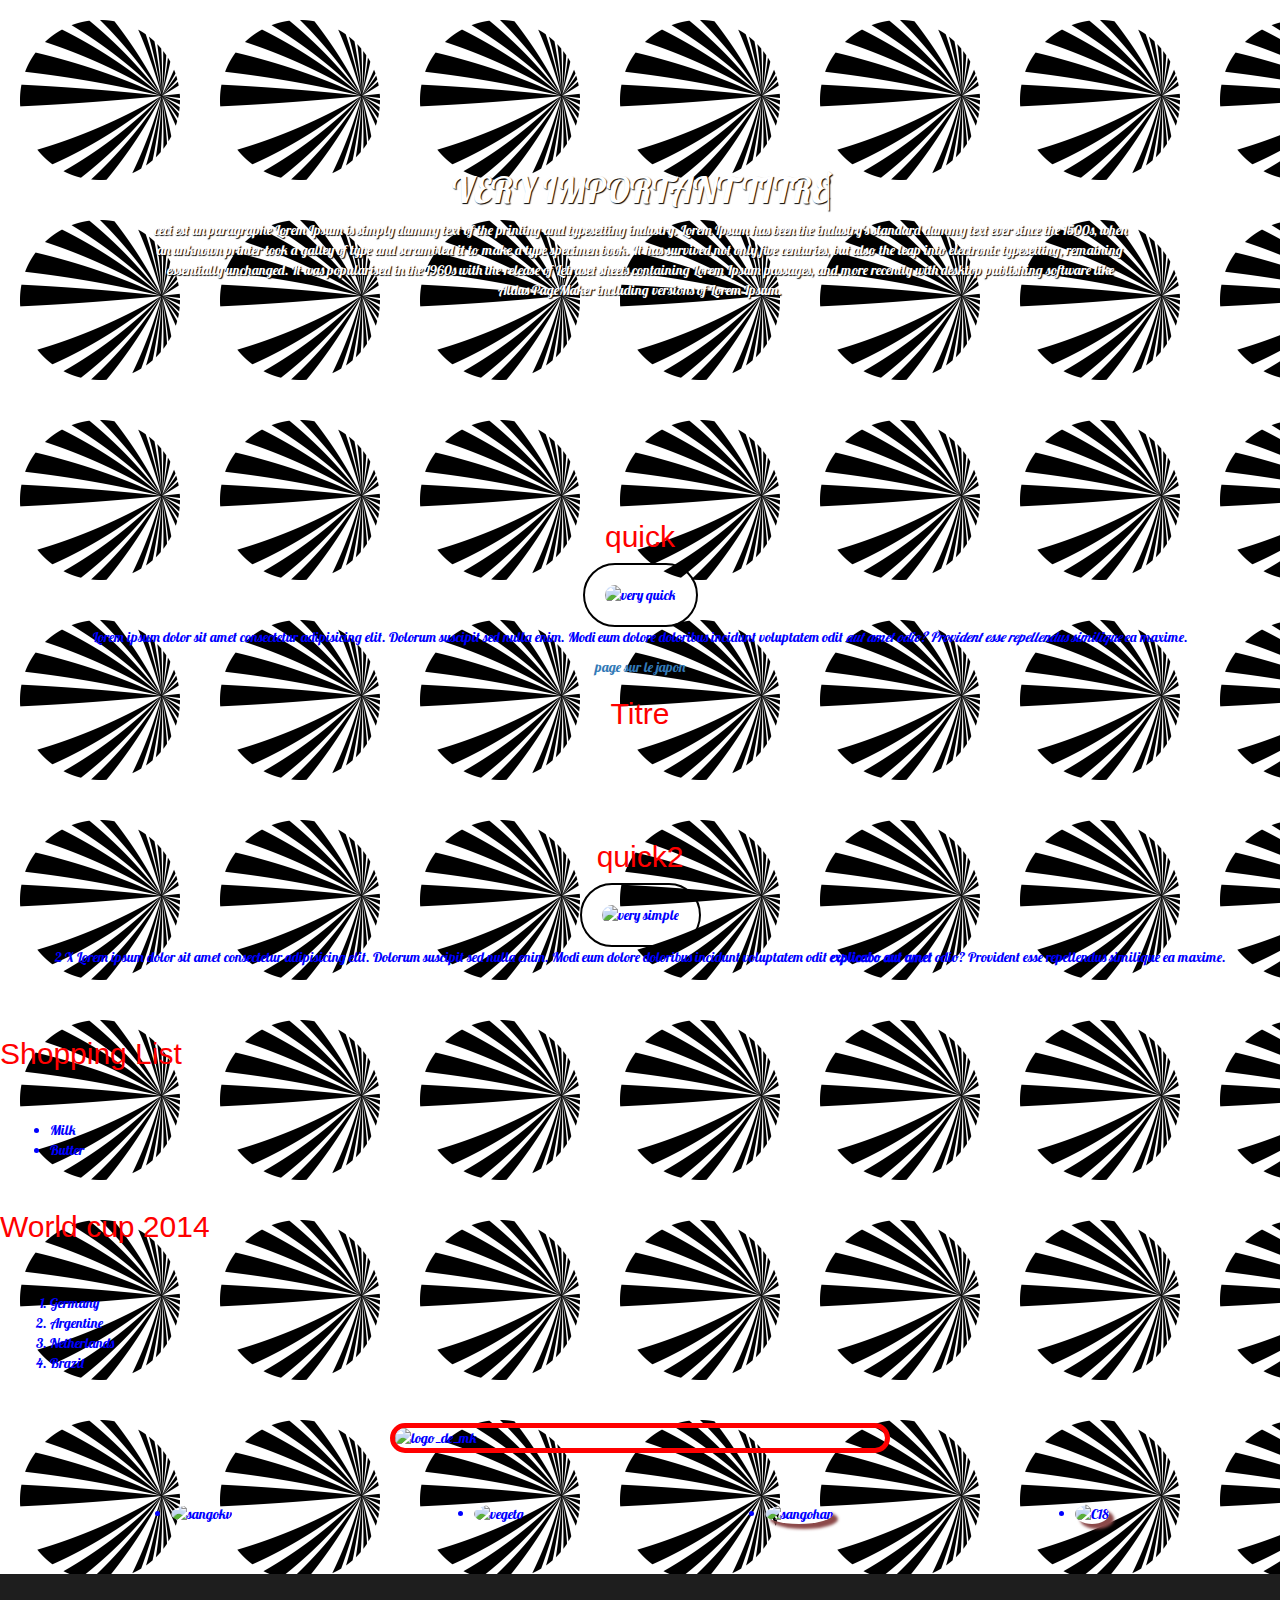
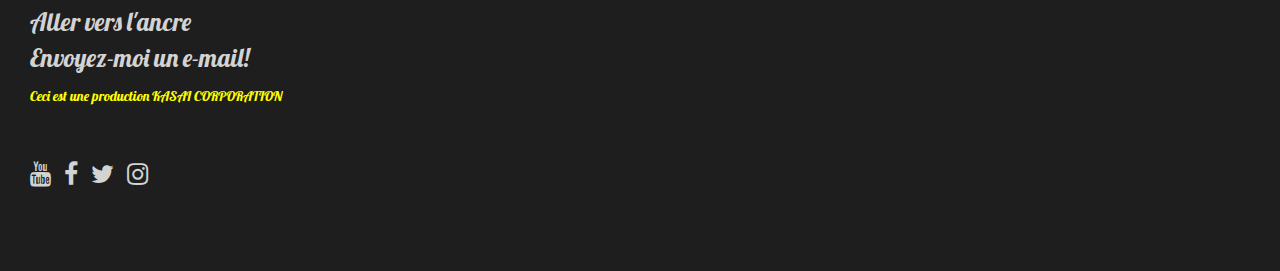
==== index.html @ 12391948 "Initial commit" ====
<!DOCTYPE html>
<html lang="en">
<head> <!-- ceci est un commentaire -->
    <meta charset="UTF-8">
    <meta http-equiv="X-UA-Compatible" content="IE=edge">
    <meta name="viewport" content="width=device-width, initial-scale=1.0">
    <link rel="shortcut icon" href="IMG\logo.jpg" type="image/x-icon">
    <link rel="preconnect" href="https://fonts.googleapis.com">
    <link rel="preconnect" href="https://fonts.gstatic.com" crossorigin>
    <link rel="preconnect" href="https://fonts.googleapis.com">
<link rel="preconnect" href="https://fonts.gstatic.com" crossorigin>
<link href="https://fonts.googleapis.com/css2?family=Lobster&family=Open+Sans:ital,wght@0,300;0,400;1,300;1,800&display=swap" rel="stylesheet">
<!-- le lien ci dessous permets d'utiliser des icones de fontawesome, cela réagissent comme des fonts, on peut les incruster dans le code html comme du texte -->
<link rel="stylesheet" href="http://netdna.bootstrapcdn.com/font-awesome/4.0.3/css/font-awesome.css">    
<link rel="stylesheet" href="https://maxcdn.bootstrapcdn.com/bootstrap/3.2.0/css/bootstrap.min.css">
<link rel="stylesheet" href="htpps://maxcdn.bootstrapcdn.com/font-awesome/4.1.0/css/font-awesome.min.css">
<link rel="stylesheet" href="style.css">

<title>HTML-ini</title>
</head>
<body> 

<div id="my-header">
<h1 id="mon_ancre">VERY IMPORTANT TITRE<i class="fa-duotone fa-check"></i></h1>
<p>ceci est un paragraphe Lorem Ipsum is simply dummy text of the printing and typesetting industry. Lorem Ipsum has been the industry's standard dummy text ever since the 1500s, when an unknown printer took a galley of type and scrambled it to make a type specimen book. It has survived not only five centuries, but also the leap into electronic typesetting, remaining essentially unchanged. It was popularised in the 1960s with the release of Letraset sheets containing Lorem Ipsum passages, and more recently with desktop publishing software like Aldus PageMaker including versions of Lorem Ipsum.</p>
</div>

<div class="feature text-center">
<h2>quick</h2>
<img src="https://picsum.photos/300/200?1" alt="very quick" width="300">
<p>Lorem ipsum dolor sit amet consectetur adipisicing elit. Dolorum suscipit sed nulla enim. Modi eum dolore doloribus incidunt voluptatem odit <em>aut amet odio? Provident esse repellendus similique</em>  ea maxime.</p>
<a title="for beginners" href="https://fr.wikipedia.org/wiki/Japon" target="_blank" rel="noopener noreferrer" >page sur le japon</a>
<!-- target blanc pour ouvrir une autre fenêtre -->
<!-- rq: pour télécharger un fichier de l'ordinateur mettre le chemin qui y mène à la place de l'adresse du site internet -->
<h2 >Titre</h2>

</div>

<!-- rq: text-center directement dans la class après feature pour centrer grace au bootsrap -->
<div class=" feature text-center">
<h2>quick2</h2>
<img src="https://picsum.photos/300/200?2" alt="very simple" width="300">
<p>2 X Lorem ipsum dolor sit amet consectetur adipisicing elit. Dolorum suscipit sed nulla enim. Modi eum dolore doloribus incidunt voluptatem odit <strong>explicabo aut amet</strong> odio? Provident esse repellendus similique ea maxime.</p>
</div>


<div>
<h2>Shopping List</h2>
<ul>
    <li>Milk</li>
    <li>Butter</li>
</ul>
</div>

<div>
<h2>World cup 2014</h2>
<ol>
    <li>Germany</li>
    <li>Argentine</li>
    <li>Netherlands</li>
    <li>Brazil</li>
</ol>
</div>



<div      >
    <img src="img/2023.jpg" alt="logo_de_mk" id="monlogo">
    <ul class="images_bas">
        <li><img src="img/image1.png" alt="sangoku" class="staff"></li>
        <li><img src="img/image2.jpg" alt="vegeta" class="staff"></li>
        <li><img src="img/image3.jpg" alt="sangohan" class="staff shadow"></li>
        <li><img src="img/image4.jpg" alt="C18" class="staff shadow"></li>
    </ul>
</div>

<div id="my-footer">
<!-- ceci est le lien qui amène vers l'ancre -->
<a href="#mon_ancre">Aller vers l'ancre</a>

<!-- ceci est un lien pour envoyer un mail à kasai ... -->
<p><a href="mailto:kasai.mcyui@gmail.com">Envoyez-moi un e-mail!</a></p>
<p>Ceci est une production KASAI CORPORATION</p>

<!-- list inline pour aligner les éléments de la liste grace au bootstrap -->
<ul class="list-inline">
    <li><a href="#"><i class="fa fa-youtube"></i></a></li>
    <li><a href="#"><i class="fa fa-facebook"></i></a></li>
    <li><a href="#"><i class="fa fa-twitter"></i></a></li>
    <li><a href="#"><i class="fa fa-instagram"></i></a></li>
</ul>
</div>
<!-- including boostrap js for animated -->
<script src="https://ajax.googleapis.com/ajax/libs/jquery/1.11.1/jquery.min.js"></script>
<script src="https://maxcdn.bootstrapcdn.com/bootstrap/3.2.0/js/bootstrap.min.js"></script>
</body>
</html>
---- style.css ----
*{  /*    l'étoile pour que le css s'applique à tout l'html */
    /*initialisation du CSS pour se débarasser du CSS appliqué par le navigateur*/
    margin: 0;
    padding: 0;
    box-sizing: border-box; /*taille de la box = taille de l'écran*/
    font-family: 'Lobster', cursive;  
}

#my-header{
    text-align: center;
    background-image: url(IMG/jpbgintro.jpg);
    background-size: cover;
    padding: 150px;
    color: white;
    text-shadow: 1px 1px 1px black;
}

.feature{
    padding:40px;
    font-weight: 300;
}

/* sélecteur descendant, on sélectionne les images mais seulement des div de class feature */
.feature img{
    padding:20px;
    border: 2px solid black;
}


/* s'applique à toutes les images */
img{ 
    border-radius:50px;
    transition: 0.5s;
}
img:hover{
    border-radius:0%;
}

/* on met un margin non nul pour pouvoir voir les listes puces et numéros */
/* rq: , pour sélectionner plusieurs éléments */
ul,ol{
    margin: 50px;
}

h2{
    color:red;
    font-size: 40 px;
    font-family: arial;
}

body{
    color:blue;
    background-image:url("IMG/icon3.png")
}

#monlogo{
    width: 500px;
    border: 5px solid red;
    display: block;
    margin-left:auto;
    margin-right: auto;
}
.images_bas {   
    /* display: inline-block; */
    display: flex;
    
    justify-content: space-around;
}
.staff {
    border-radius: 50%;
    width: 300px;
    height: 300px;
    
    
}

.shadow{
    box-shadow: 5px 5px 3px rgb(140, 73, 73);
}

#my-footer{
    padding:30px;
    background:rgb(30,30,30);
    color: yellow;
}

#my-footer a {
    color: lightgray;
    font-size: 25px;
}
/* pseudoclass, des règles qui s'appliquent à certains éléments dans un certain état */
#my-footer a:hover {
    color:white;
}
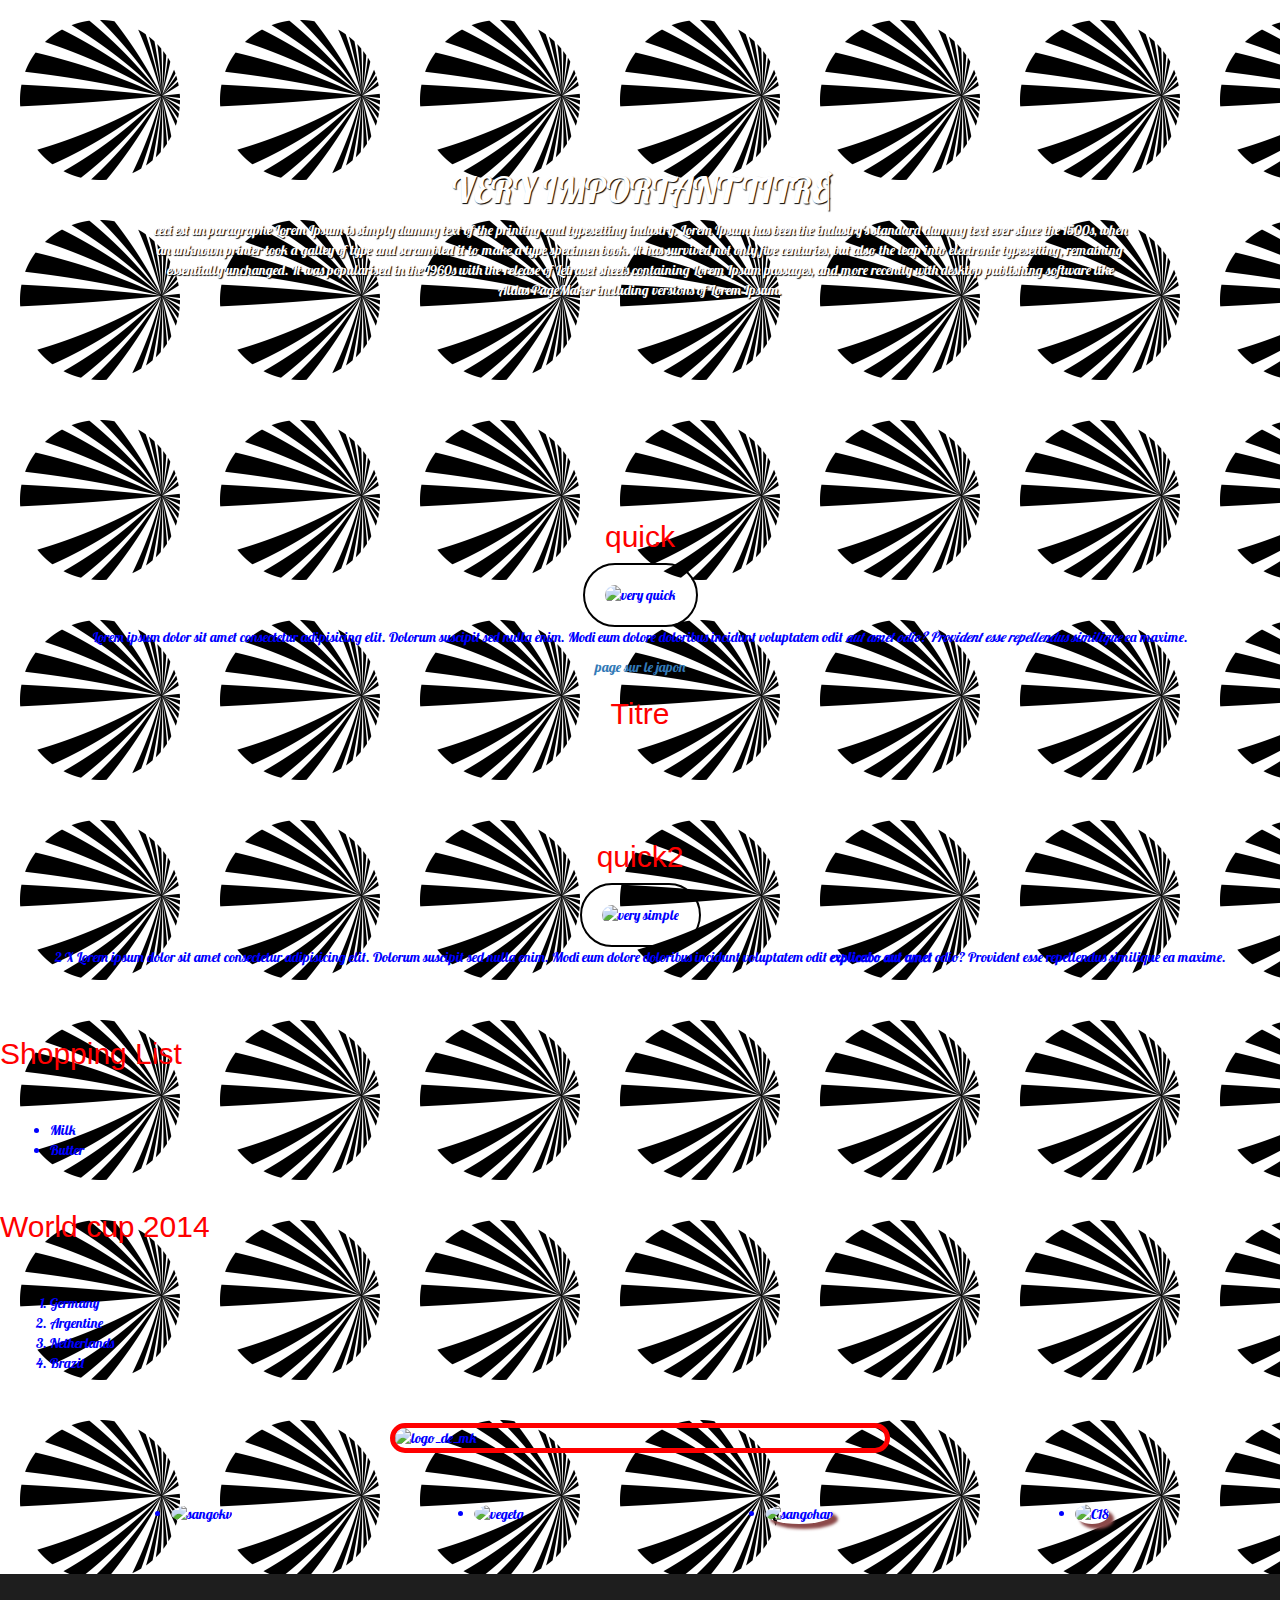
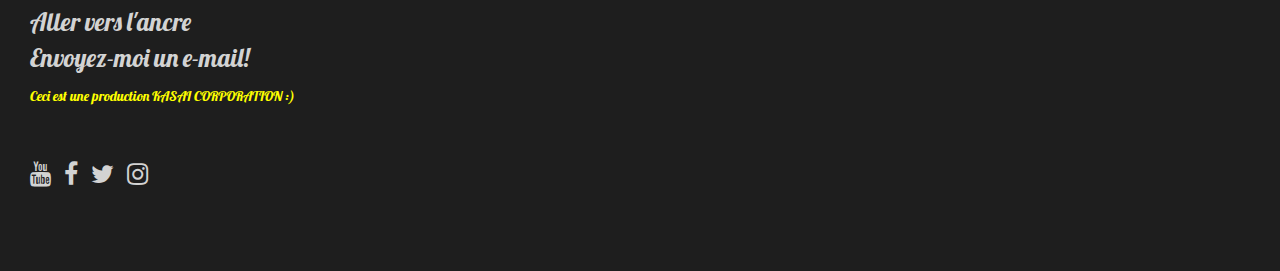
==== commit 37cf540a: "Update index.html" ====
--- a/index.html
+++ b/index.html
@@ -80,7 +80,7 @@
 
 <!-- ceci est un lien pour envoyer un mail à kasai ... -->
 <p><a href="mailto:kasai.mcyui@gmail.com">Envoyez-moi un e-mail!</a></p>
-<p>Ceci est une production KASAI CORPORATION</p>
+<p>Ceci est une production KASAI CORPORATION :)</p>
 
 <!-- list inline pour aligner les éléments de la liste grace au bootstrap -->
 <ul class="list-inline">
@@ -94,4 +94,4 @@
 <script src="https://ajax.googleapis.com/ajax/libs/jquery/1.11.1/jquery.min.js"></script>
 <script src="https://maxcdn.bootstrapcdn.com/bootstrap/3.2.0/js/bootstrap.min.js"></script>
 </body>
-</html>+</html>
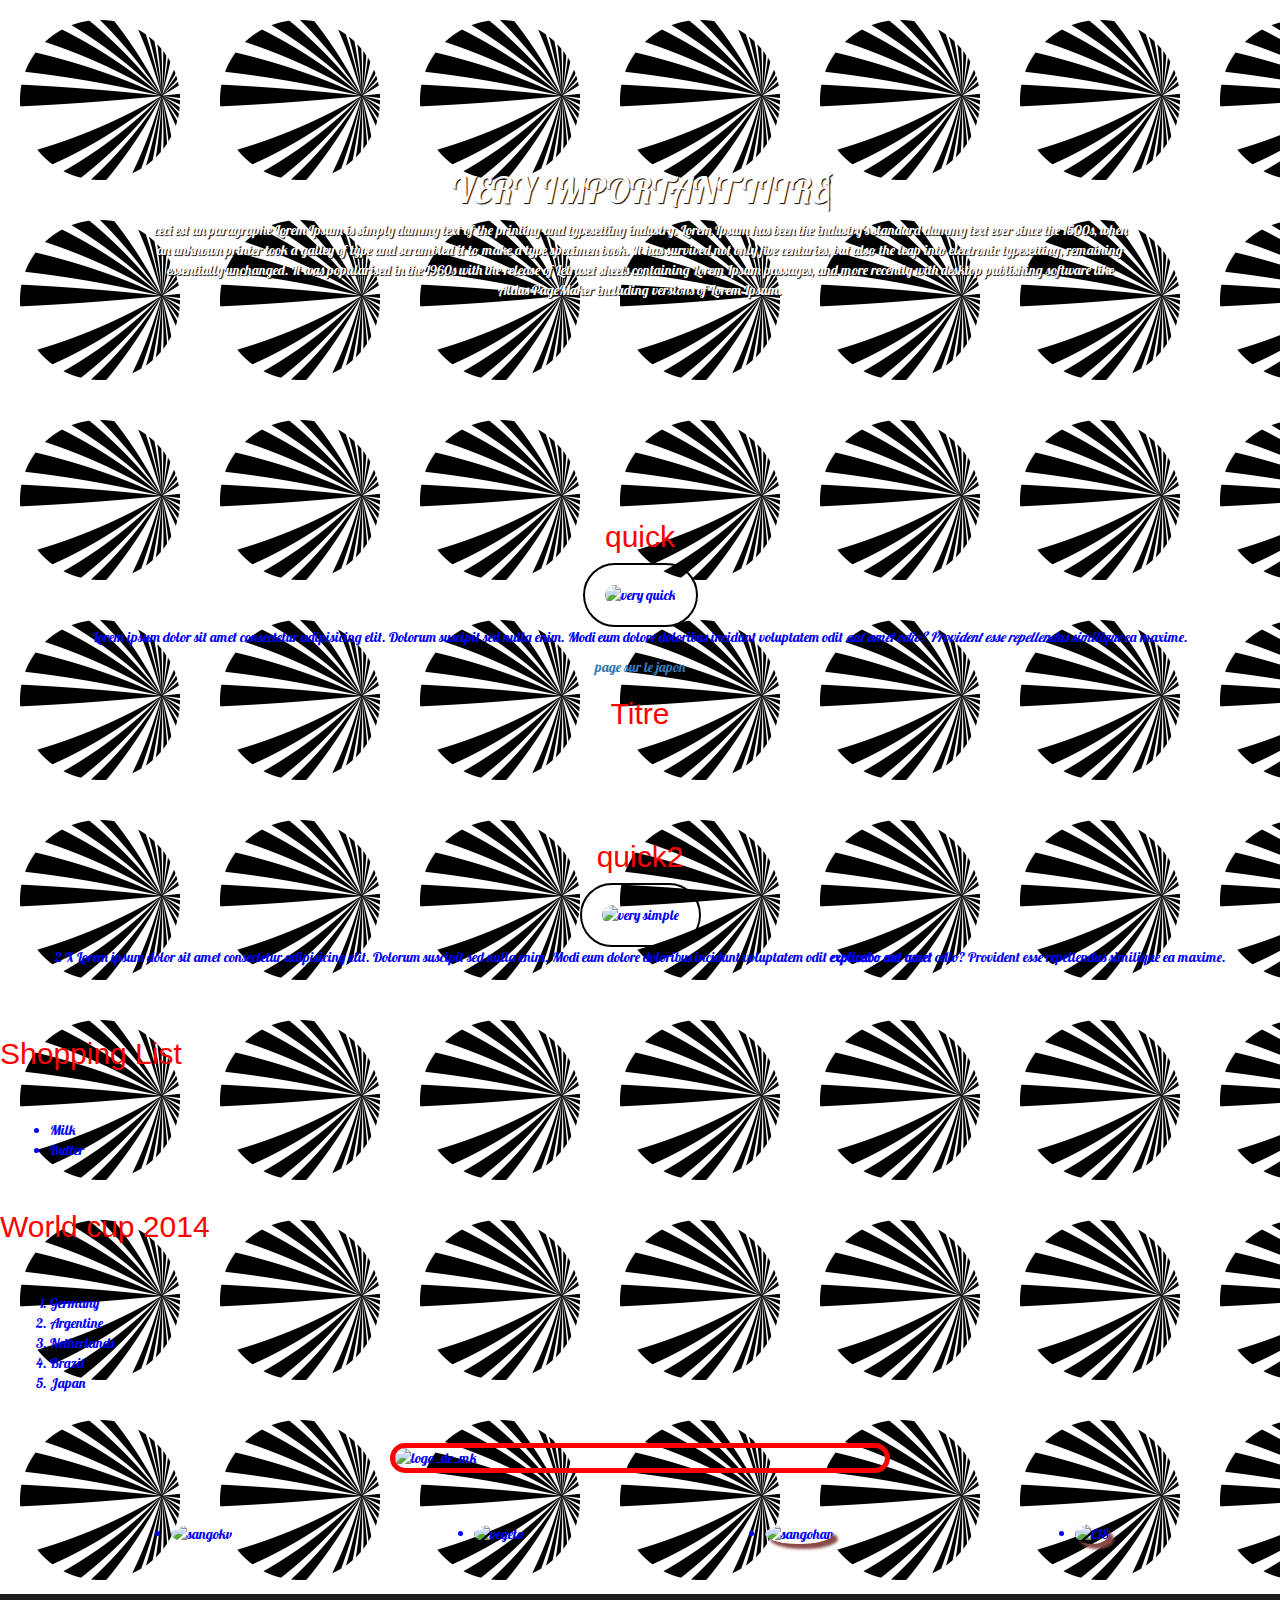
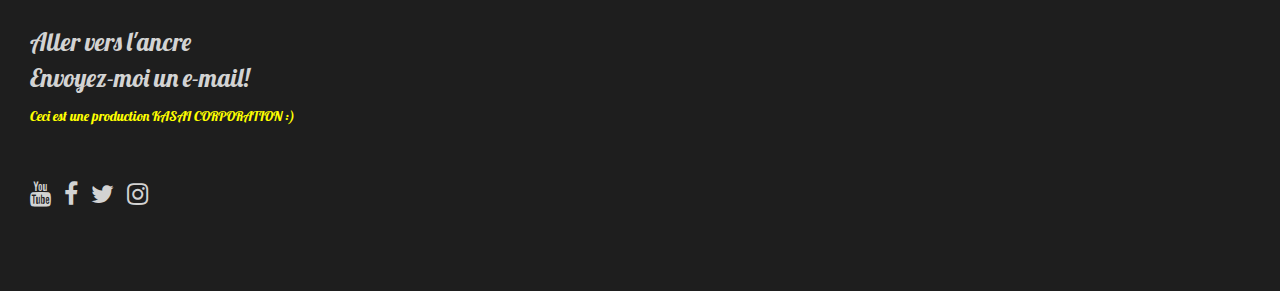
==== commit 8cc5a929: "Update index.html" ====
--- a/index.html
+++ b/index.html
@@ -59,6 +59,7 @@
     <li>Argentine</li>
     <li>Netherlands</li>
     <li>Brazil</li>
+    <li>Japan</li>
 </ol>
 </div>
 
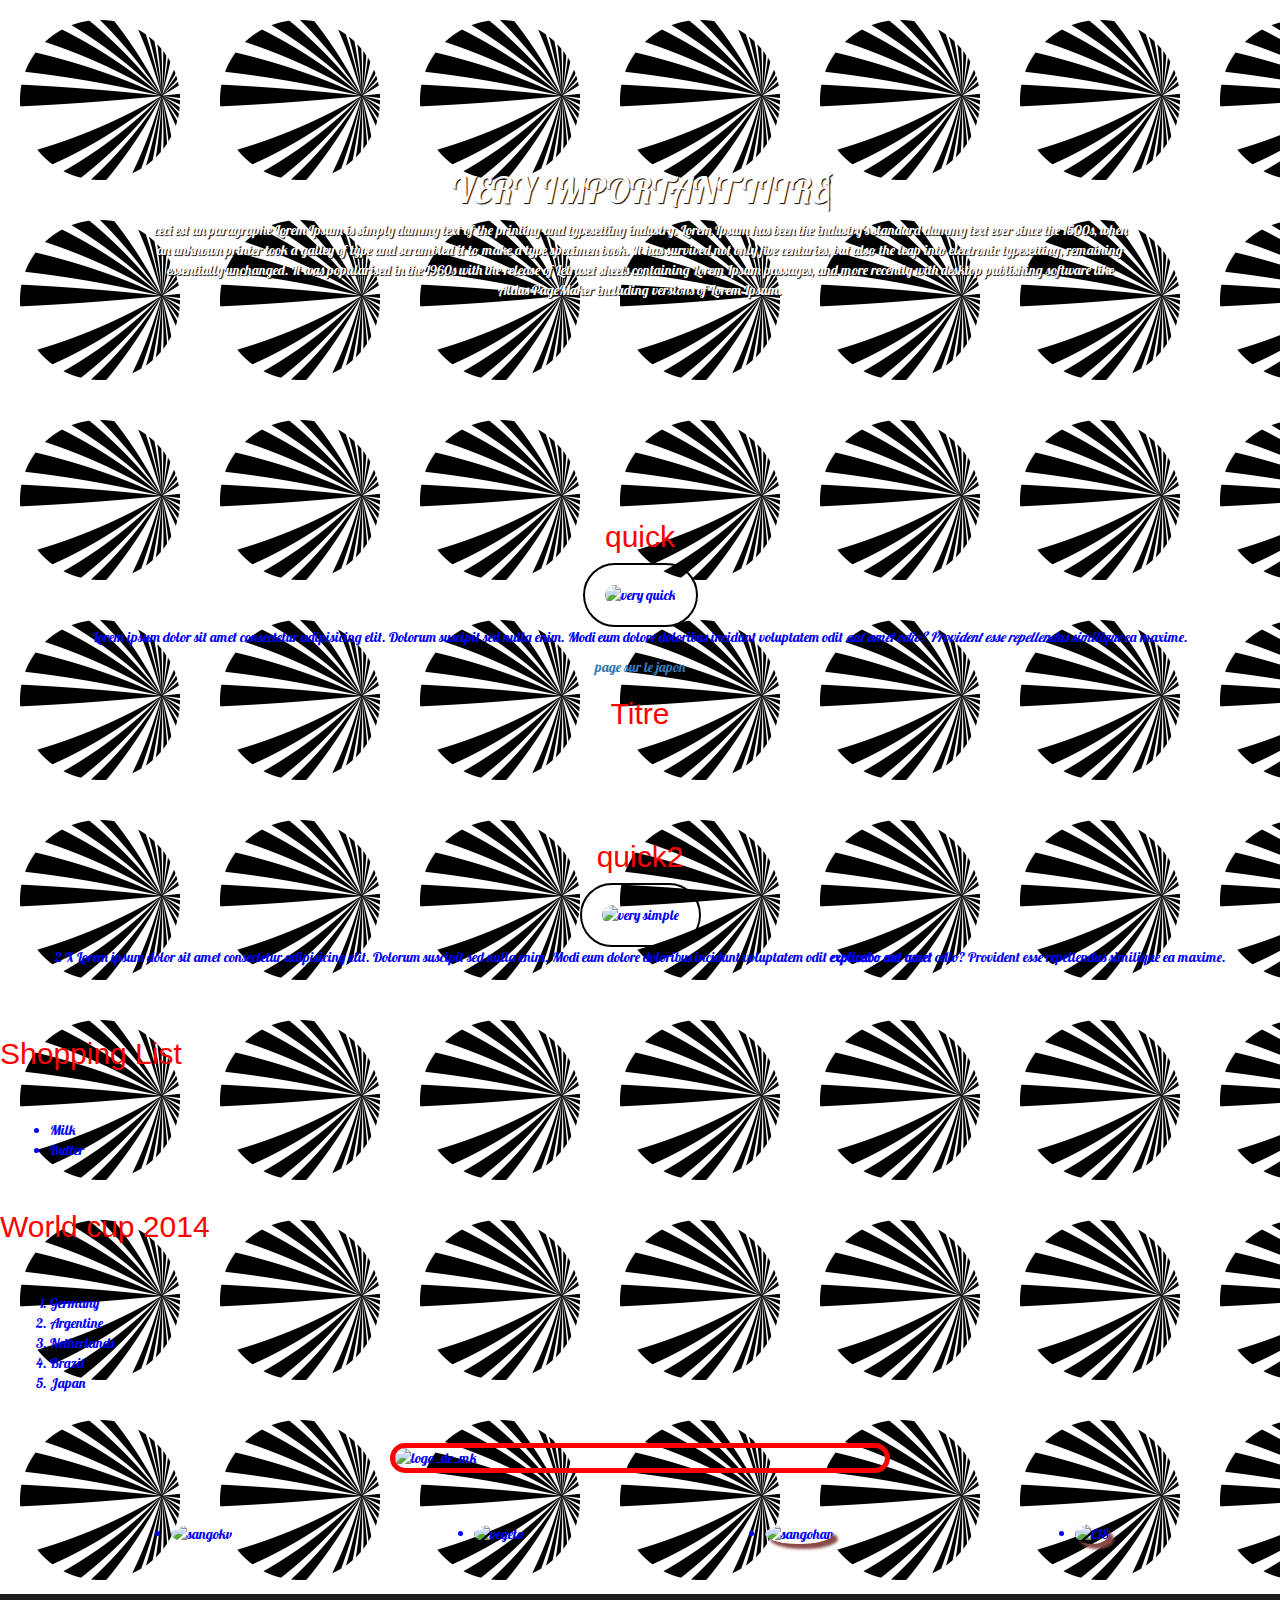
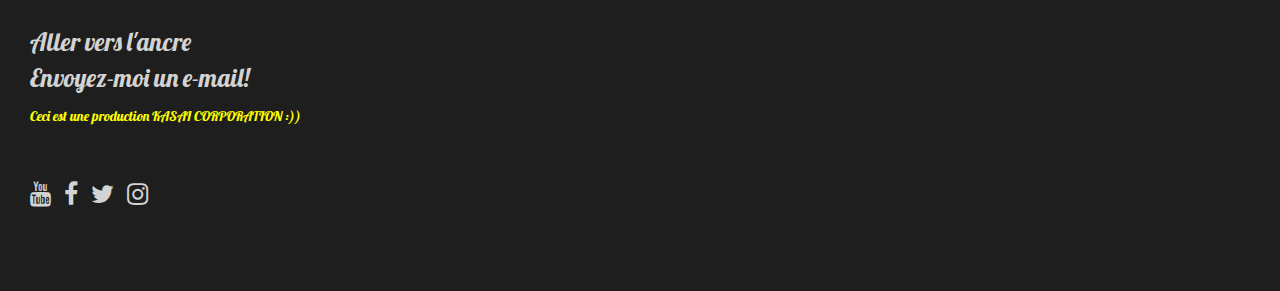
==== commit a392738e: "Update index.html" ====
--- a/index.html
+++ b/index.html
@@ -81,7 +81,7 @@
 
 <!-- ceci est un lien pour envoyer un mail à kasai ... -->
 <p><a href="mailto:kasai.mcyui@gmail.com">Envoyez-moi un e-mail!</a></p>
-<p>Ceci est une production KASAI CORPORATION :)</p>
+<p>Ceci est une production KASAI CORPORATION :))</p>
 
 <!-- list inline pour aligner les éléments de la liste grace au bootstrap -->
 <ul class="list-inline">
